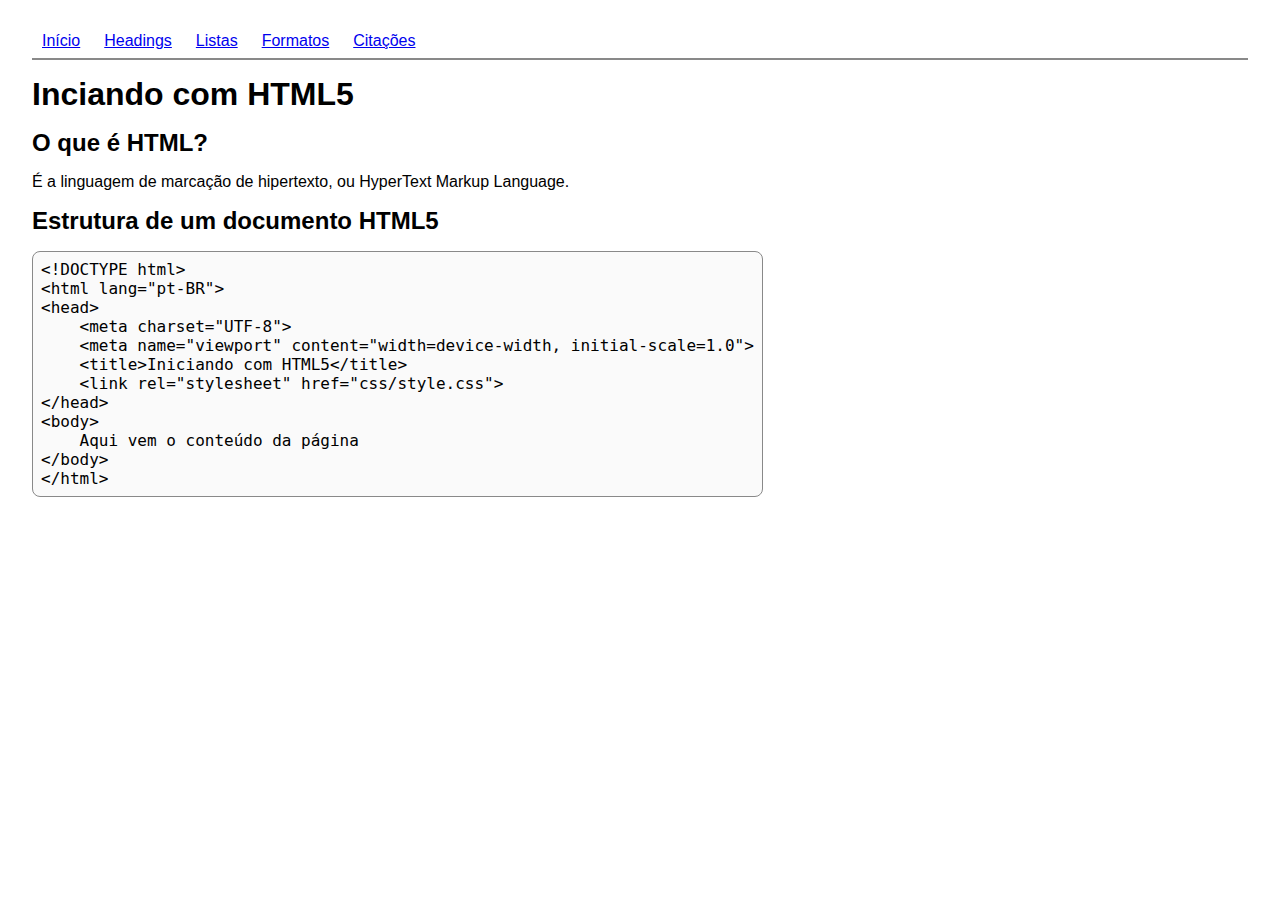
==== index.html @ 2f4201d2 "Curso de Desenvolvimento WEB" ====
<!DOCTYPE html>
<html lang="pt-BR">

<head>
    <meta charset="UTF-8">
    <meta name="viewport" content="width=device-width, initial-scale=1.0">
    <title>Meu Primeiro Site HTML5</title>
    <link rel="stylesheet" href="css/style.css">
</head>

<body>
    <a href="index.html">Início</a>
    <a href="headings.html">Headings</a>
    <a href="listas.html">Listas</a>
    <a href="formatos.html">Formatos</a>
    <a href="citacoes.html">Citações</a>
    <hr>
    <h1>Inciando com HTML5</h1>
    <h2>O que é HTML?</h2>
    <p>É a linguagem de marcação de hipertexto, ou HyperText Markup Language.</p>
    <h2>Estrutura de um documento HTML5</h2>
    <pre>
<code>&lt;!DOCTYPE html&gt;
&lt;html lang="pt-BR"&gt;
&lt;head&gt;
    &lt;meta charset="UTF-8"&gt;
    &lt;meta name="viewport" content="width=device-width, initial-scale=1.0"&gt;
    &lt;title&gt;Iniciando com HTML5&lt;/title&gt;
    &lt;link rel="stylesheet" href="css/style.css"&gt;
&lt;/head&gt;
&lt;body&gt;
    Aqui vem o conteúdo da página
&lt;/body&gt;
&lt;/html&gt;</code>
</pre>
</body>

</html>
---- css/style.css ----
* {
    margin: 0;
    padding: 0;
    box-sizing: border-box;

}

body {
    padding: 32px;
}

h1,
h2,
h3,
h4,
h5,
h6,
p,
ul,
ol,
a {
    font-family: sans-serif;
    margin: 16px 0;
}

ul,
ol {
    list-style: inside;
}

hr {
    width: 100%;
    border: 1px solid #898989;
    margin: 8px 0;
}

code {
    margin: 0;
    padding: 0;
}

pre {
    font-size: 16px;
    width: fit-content;
    border: 1px solid #898989;
    border-radius: 8px;
    background-color: #fafafa;
    padding: 8px;
}

a:link,
a:visited {
    margin: 8px 10px;
}
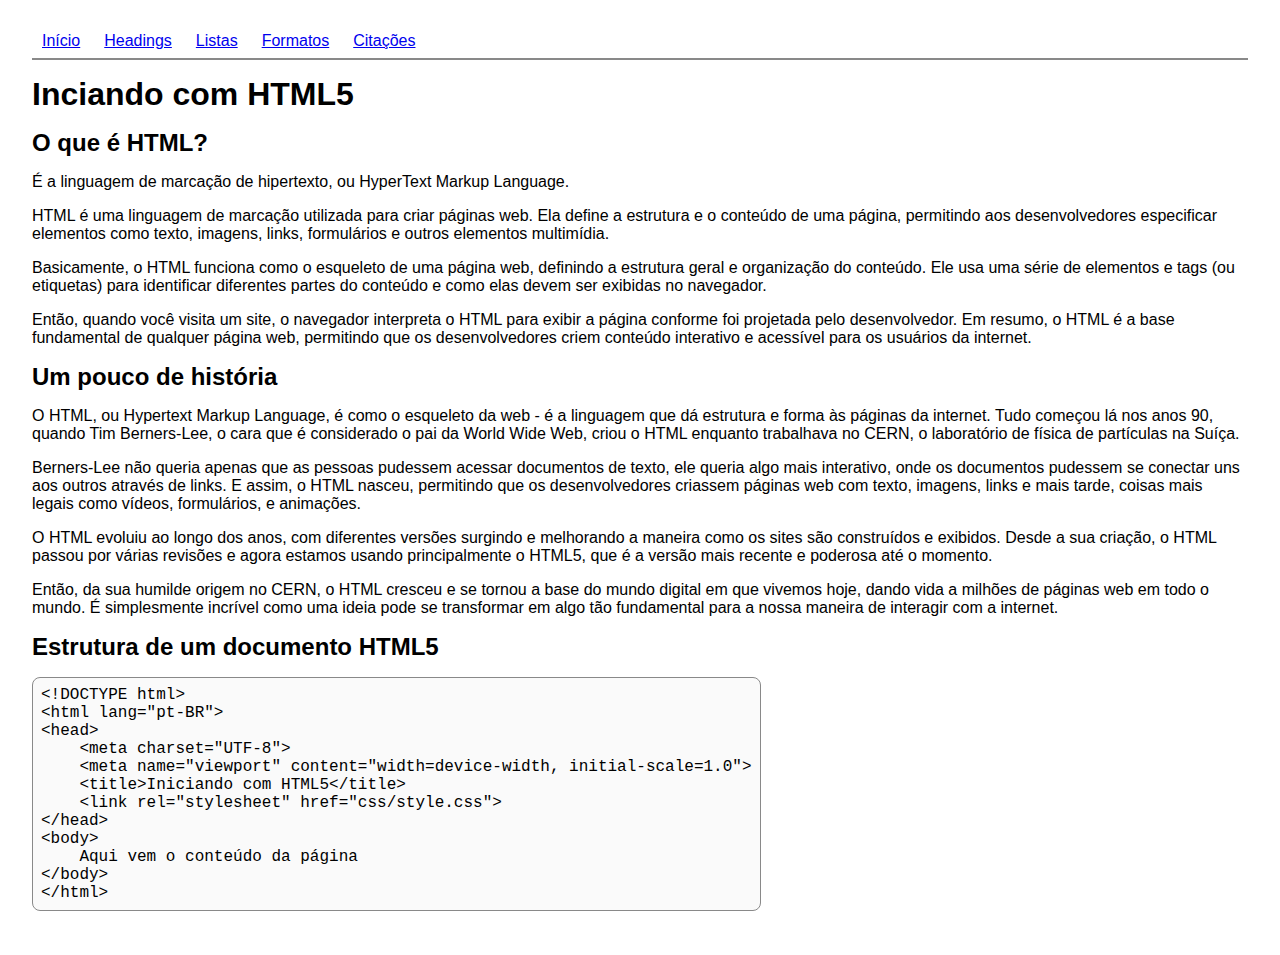
==== commit 82496386: "Aprendendo HTML5" ====
--- a/index.html
+++ b/index.html
@@ -4,7 +4,7 @@
 <head>
     <meta charset="UTF-8">
     <meta name="viewport" content="width=device-width, initial-scale=1.0">
-    <title>Meu Primeiro Site HTML5</title>
+    <title>Desenvolvimento Front-end | HTML5</title>
     <link rel="stylesheet" href="css/style.css">
 </head>
 
@@ -18,7 +18,31 @@
     <h1>Inciando com HTML5</h1>
     <h2>O que é HTML?</h2>
     <p>É a linguagem de marcação de hipertexto, ou HyperText Markup Language.</p>
+    <p>HTML é uma linguagem de marcação utilizada para criar páginas web. Ela define a estrutura e o conteúdo de uma
+        página, permitindo aos desenvolvedores especificar elementos como texto, imagens, links, formulários e outros
+        elementos multimídia.</p>
+    <p>Basicamente, o HTML funciona como o esqueleto de uma página web, definindo a estrutura geral e organização do
+        conteúdo. Ele usa uma série de elementos e tags (ou etiquetas) para identificar diferentes partes do conteúdo e
+        como elas devem ser exibidas no navegador.</p>
+    <p>Então, quando você visita um site, o navegador interpreta o HTML para exibir a página conforme foi projetada pelo
+        desenvolvedor. Em resumo, o HTML é a base fundamental de qualquer página web, permitindo que os desenvolvedores
+        criem conteúdo interativo e acessível para os usuários da internet.</p>
+    <h2>Um pouco de história</h2>
+    <p>O HTML, ou Hypertext Markup Language, é como o esqueleto da web - é a linguagem que dá estrutura e forma às
+        páginas da internet. Tudo começou lá nos anos 90, quando Tim Berners-Lee, o cara que é considerado o pai da
+        World Wide Web, criou o HTML enquanto trabalhava no CERN, o laboratório de física de partículas na Suíça.</p>
+    <p>Berners-Lee não queria apenas que as pessoas pudessem acessar documentos de texto, ele queria algo mais
+        interativo, onde os documentos pudessem se conectar uns aos outros através de links. E assim, o HTML nasceu,
+        permitindo que os desenvolvedores criassem páginas web com texto, imagens, links e mais tarde, coisas mais
+        legais como vídeos, formulários, e animações.</p>
+    <p>O HTML evoluiu ao longo dos anos, com diferentes versões surgindo e melhorando a maneira como os sites são
+        construídos e exibidos. Desde a sua criação, o HTML passou por várias revisões e agora estamos usando
+        principalmente o HTML5, que é a versão mais recente e poderosa até o momento.</p>
+    <p>Então, da sua humilde origem no CERN, o HTML cresceu e se tornou a base do mundo digital em que vivemos hoje,
+        dando vida a milhões de páginas web em todo o mundo. É simplesmente incrível como uma ideia pode se transformar
+        em algo tão fundamental para a nossa maneira de interagir com a internet.</p>
     <h2>Estrutura de um documento HTML5</h2>
+
     <pre>
 <code>&lt;!DOCTYPE html&gt;
 &lt;html lang="pt-BR"&gt;
--- a/css/style.css
+++ b/css/style.css
@@ -18,9 +18,24 @@
 p,
 ul,
 ol,
+dt,
+dd,
 a {
     font-family: sans-serif;
     margin: 16px 0;
+}
+
+p code {
+    font-size: 16px;
+    font-weight: bold;
+}
+
+dt {
+    margin-bottom: 0;
+}
+
+dd {
+    margin-top: 0;
 }
 
 ul,
@@ -28,9 +43,29 @@
     list-style: inside;
 }
 
+ul {
+    list-style-type: disc;
+}
+
+ol {
+    list-style-type: decimal;
+}
+
+dd {
+    margin-left: 20px;
+}
+
 hr {
     width: 100%;
     border: 1px solid #898989;
+    margin: 8px 0;
+}
+
+blockquote {
+    margin: 8px 0;
+}
+
+address {
     margin: 8px 0;
 }
 
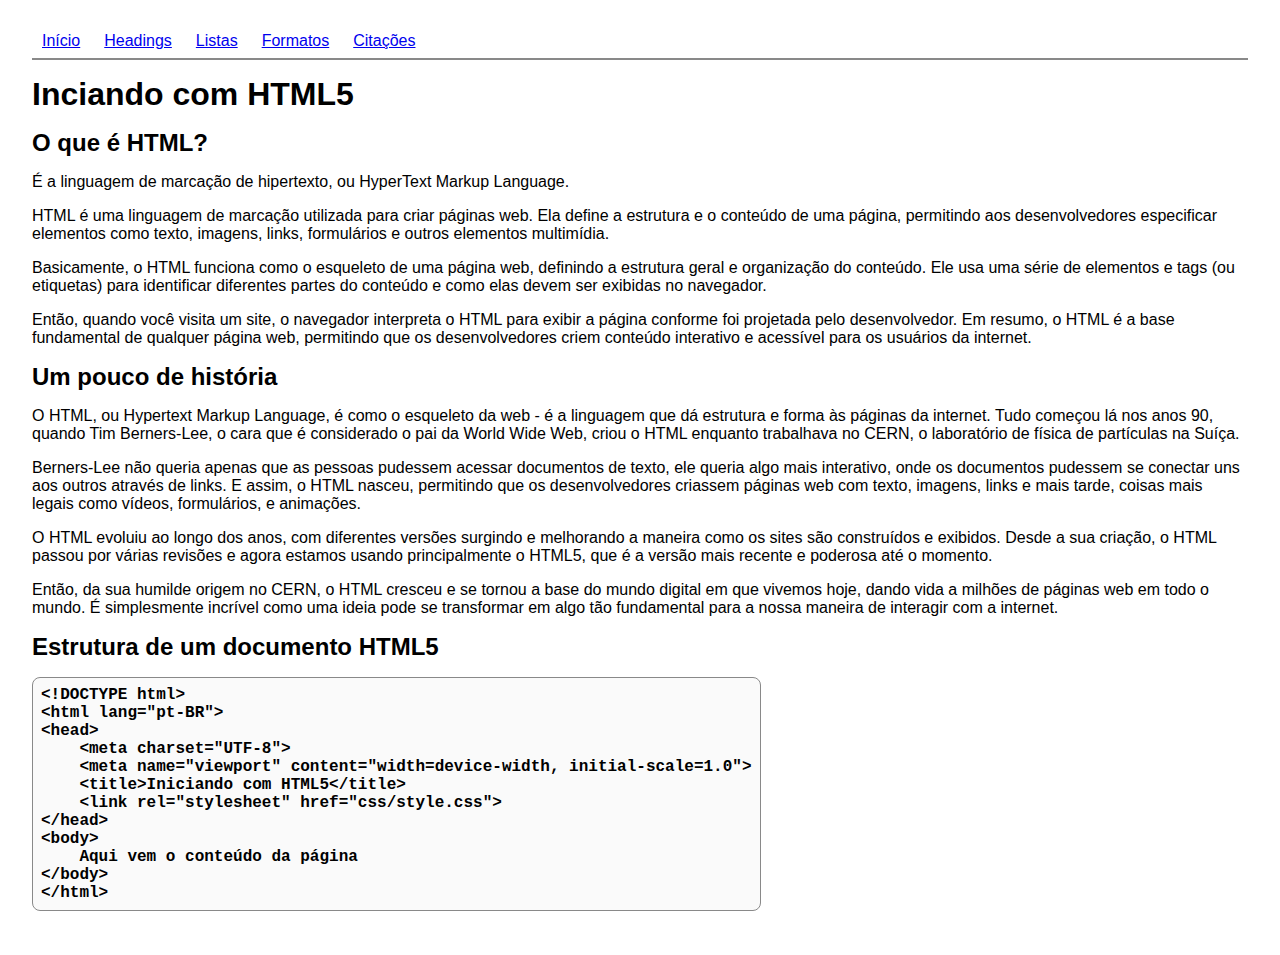
==== commit b449dead: "Atualização do Arquivo listas.html" ====
--- a/index.html
+++ b/index.html
@@ -6,6 +6,7 @@
     <meta name="viewport" content="width=device-width, initial-scale=1.0">
     <title>Desenvolvimento Front-end | HTML5</title>
     <link rel="stylesheet" href="css/style.css">
+    <script src="js/script.js" defer></script>
 </head>
 
 <body>
@@ -42,8 +43,8 @@
         dando vida a milhões de páginas web em todo o mundo. É simplesmente incrível como uma ideia pode se transformar
         em algo tão fundamental para a nossa maneira de interagir com a internet.</p>
     <h2>Estrutura de um documento HTML5</h2>
-
-    <pre>
+    <div id="code">
+        <pre>
 <code>&lt;!DOCTYPE html&gt;
 &lt;html lang="pt-BR"&gt;
 &lt;head&gt;
@@ -55,8 +56,9 @@
 &lt;body&gt;
     Aqui vem o conteúdo da página
 &lt;/body&gt;
-&lt;/html&gt;</code>
-</pre>
+&lt;/html&gt;</code></pre>
+    </div>
+
 </body>
 
 </html>--- a/css/style.css
+++ b/css/style.css
@@ -72,6 +72,8 @@
 code {
     margin: 0;
     padding: 0;
+    font-family: monospace;
+    font-weight: 600;
 }
 
 pre {
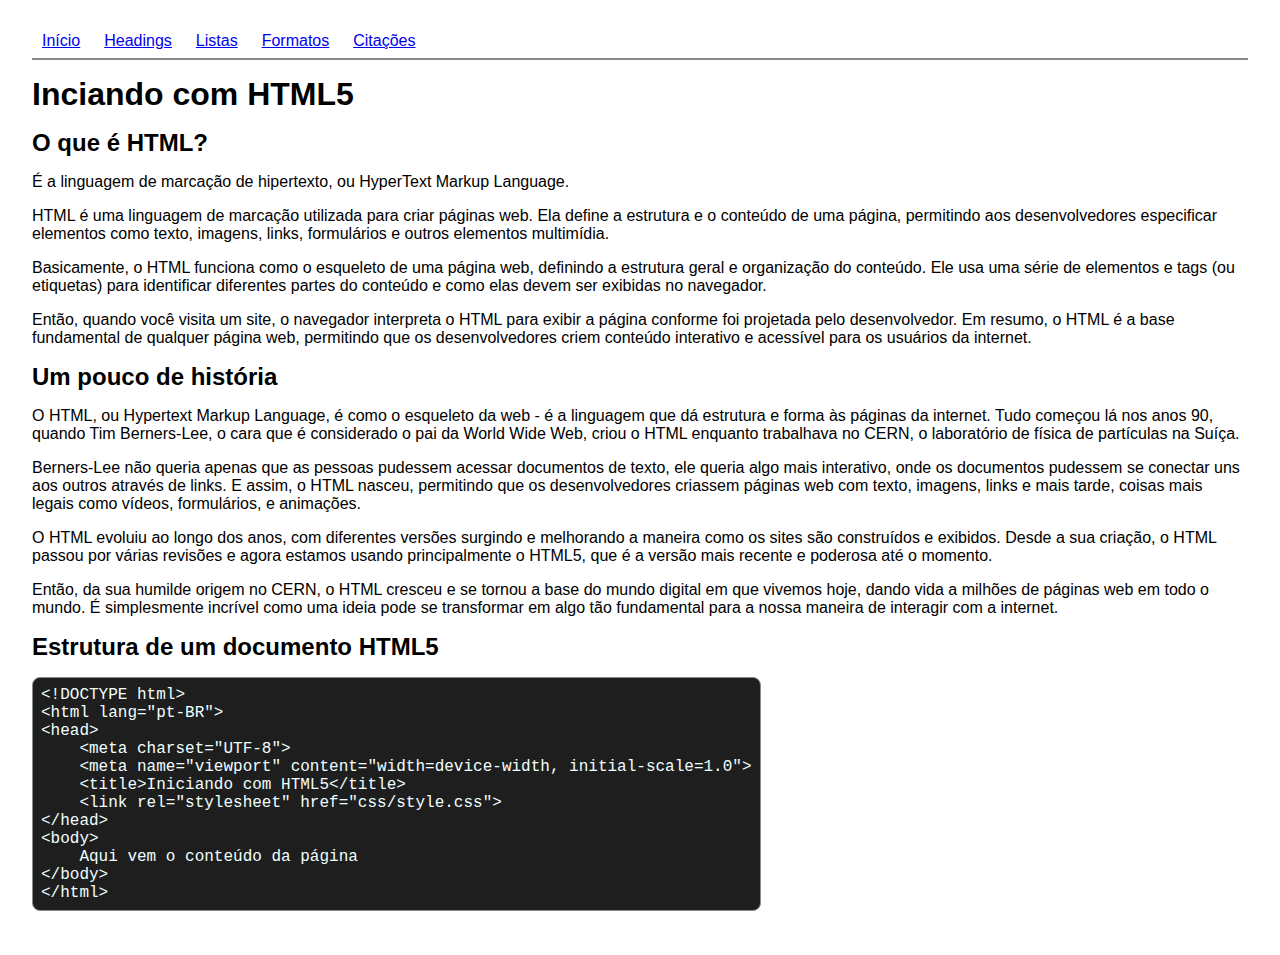
==== commit 983b019d: "Inclusão do Syntax Highlight" ====
--- a/index.html
+++ b/index.html
@@ -43,7 +43,7 @@
         dando vida a milhões de páginas web em todo o mundo. É simplesmente incrível como uma ideia pode se transformar
         em algo tão fundamental para a nossa maneira de interagir com a internet.</p>
     <h2>Estrutura de um documento HTML5</h2>
-    <div id="code">
+    <div id="html5">
         <pre>
 <code>&lt;!DOCTYPE html&gt;
 &lt;html lang="pt-BR"&gt;
--- a/css/style.css
+++ b/css/style.css
@@ -73,7 +73,7 @@
     margin: 0;
     padding: 0;
     font-family: monospace;
-    font-weight: 600;
+    color: azure;
 }
 
 pre {
@@ -81,7 +81,7 @@
     width: fit-content;
     border: 1px solid #898989;
     border-radius: 8px;
-    background-color: #fafafa;
+    background-color: #1e1e1e;
     padding: 8px;
 }
 
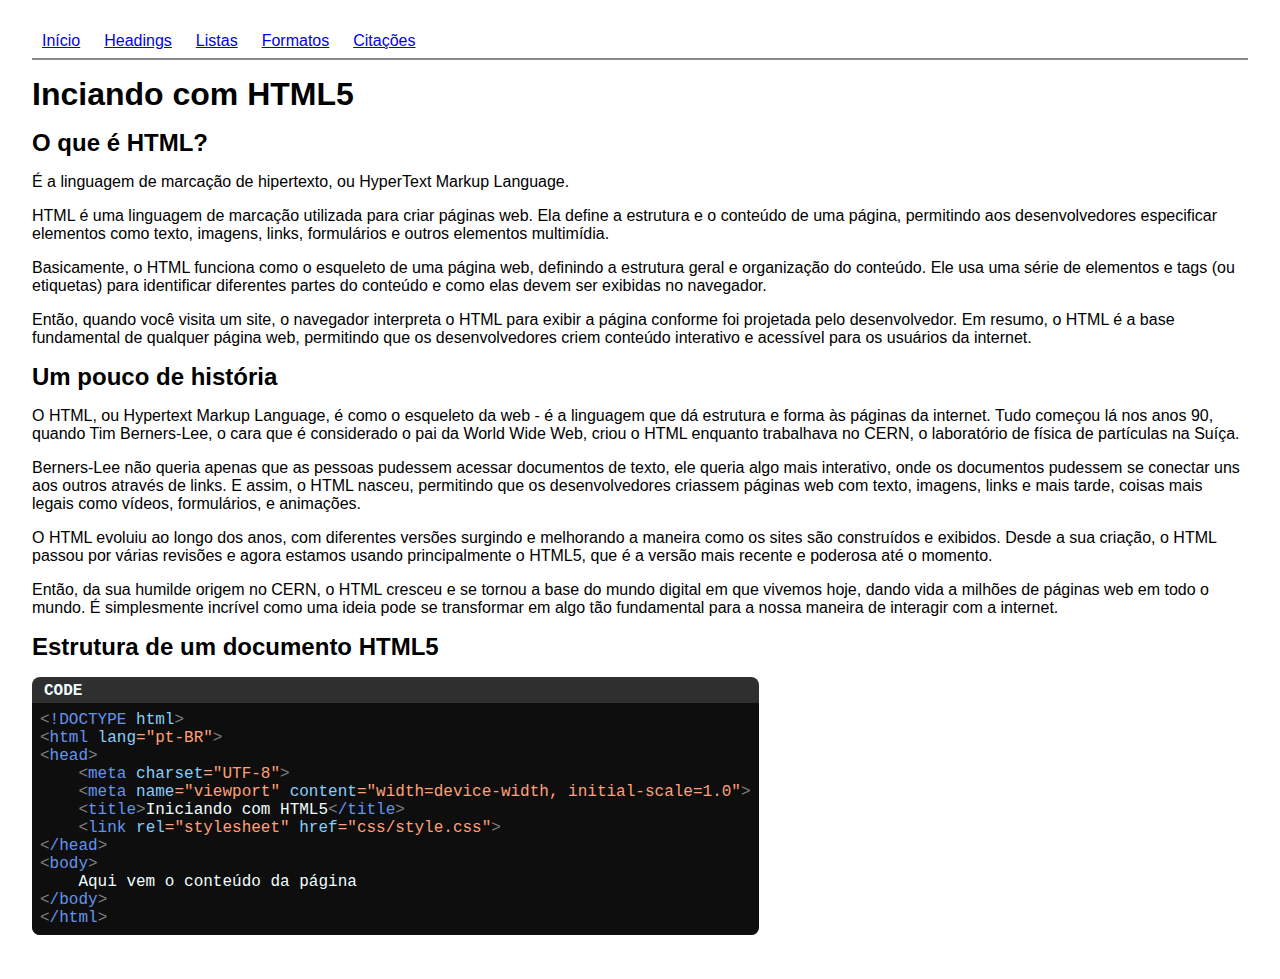
==== commit b7427f0e: "Ajuste das Caixas de Código (Syntax Highlight)" ====
--- a/index.html
+++ b/index.html
@@ -6,7 +6,8 @@
     <meta name="viewport" content="width=device-width, initial-scale=1.0">
     <title>Desenvolvimento Front-end | HTML5</title>
     <link rel="stylesheet" href="css/style.css">
-    <script src="js/script.js" defer></script>
+    <script src="js/syntax.js" defer></script>
+    <script src="js/fontawesome.js" defer></script>
 </head>
 
 <body>
@@ -43,7 +44,7 @@
         dando vida a milhões de páginas web em todo o mundo. É simplesmente incrível como uma ideia pode se transformar
         em algo tão fundamental para a nossa maneira de interagir com a internet.</p>
     <h2>Estrutura de um documento HTML5</h2>
-    <div id="html5">
+    <div class="code">
         <pre>
 <code>&lt;!DOCTYPE html&gt;
 &lt;html lang="pt-BR"&gt;
--- a/css/style.css
+++ b/css/style.css
@@ -79,10 +79,46 @@
 pre {
     font-size: 16px;
     width: fit-content;
-    border: 1px solid #898989;
+    border-radius: 0 0 8px 8px;
+    background-color: #0e0e0e;
+    padding: 8px;
+    position: relative;
+}
+
+.code {
+    width: fit-content;
+    position: relative;
+    padding-top: 2px;
     border-radius: 8px;
-    background-color: #1e1e1e;
-    padding: 8px;
+    background-color: #2f2f2f;
+}
+
+.code::before {
+    content: "CODE";
+    position: relative;
+    height: 24px;
+    padding: 4px 12px;
+    line-height: 24px;
+    color: #898989;
+    font-family: monospace;
+    font-size: 16px;
+    font-weight: bold;
+    color: azure;
+}
+
+.code::after {
+    font: var(--fa-font-solid);
+    content: '\f121';
+    display: flex;
+    justify-content: center;
+    align-items: center;
+    position: absolute;
+    color: azure;
+    height: 24px;
+    padding: 2px 12px;
+    font-size: 14px;
+    top: 0;
+    right: 0;
 }
 
 a:link,
